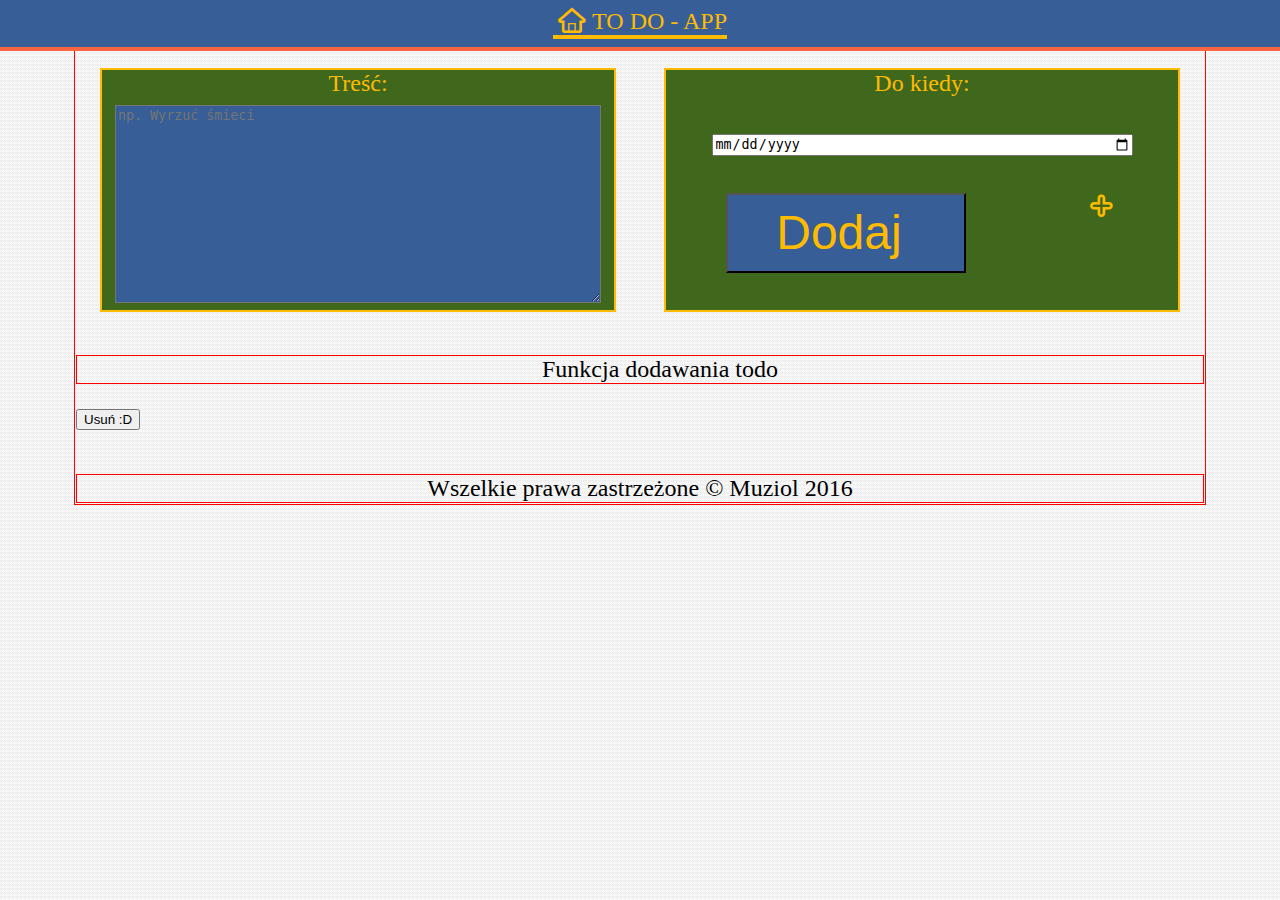
==== index.html @ 24b2ea55 "add fontello, modify colors" ====
<!doctype html>
<html lang="pl">
<head>
  <meta charset="utf-8">
  <meta http-equiv="X-UA-Compatibile" content="IE=edge,chrome=1">
  <meta name="viewport" content="width=device-width, initial-scale=1, maximum-scale=1">

  <title>TO DO LIST</title>

  <link rel="stylesheet" href="css/style.css">
  <link rel="stylesheet" href="http://basehold.it/24">
  <link rel="stylesheet" href="css/fontello.css">

</head>
<body>
<header><a href="#top"><i class="demo-icon icon-home-outline"></i> TO DO - APP</a></header>
<main>

  <div class="input_todo">
  <form action="" method="post">
    <div>
      <label for="content_todo">Treść:</label>
      <textarea name="content_todo" id="content_todo" placeholder="np. Wyrzuć śmieci"></textarea>
    </div>
    <div>
      <label for="data_todo">Do kiedy: </label>
      <input type="date" name="data_todo" id="data_todo">
      <input type="submit" name="add_todo" value="Dodaj ">
      <i class="demo-icon icon-plus-outline"></i>
      <div id="errors">Brak treści lub daty</div>
    </div>
  </form>
  </div>

  <div id="list">
    <ul id="lista_todo">
      Funkcja dodawania todo
    </ul>
  </div>

  <input type="button" name="" value="Usuń :D">

  <footer>Wszelkie prawa zastrzeżone &copy; Muziol 2016</footer>

</main>

</body>
</html>
---- css/style.css ----
*{
  margin: 0 auto;
}
body{
  background-image: url(../img/1.jpg);
  background-repeat: repeat;
  font-size: 1.5em;
  display: flex;
  align-items: center;
  justify-content: center;
}
main{
  border: 1px solid red;
  padding: 0.09rem;
  margin-top: 2rem;
  /*display: flex;
  align-items: center;
  justify-content: center;
  flex-direction: row;*/
}
header{
  margin: 0;
  padding: 0.5rem;
  overflow: hidden;
  position: fixed;
  top: 0;
  width: 100%;
  border-bottom: 0.3rem solid #ffbb00;
  background-color: #375e97;
  color: #ffbb00;
  display: flex;
  align-items: center;
  justify-content: center;
}
header a, header a:active, header {
  text-decoration: none;
  color: #ffbb00;
  transition: all 2s;
  border-bottom: 0.3rem solid #ffbb00;
}
header a:hover, header:hover {
  color: #fb6542;
  border-bottom: 0.3rem solid #fb6542;
}
form div{
  margin: 1.5rem;
  height: 15rem;
  width: 32rem;
  float: left;
  background-color: #3f681c;
  color: #ffbb00;
  border: 2px solid #ffbb00;
  display: flex;
  align-items: flex-start;
  justify-content: center;
  flex-direction: row;
  flex-wrap: wrap;
}
#list{
  clear: both;
  margin: 1.2rem auto;
  border: 1px solid red;
  display: flex;
  align-items: center;
  justify-content: center;
}
#content_todo {
  height: 12rem;
  max-height: 12rem;
  width: 30rem;
  max-width: 30rem;
  background-color: #375e97;
  word-wrap: break-word;
  color: white;
}
#contend_todo:hover {
  cursor: pointer;
}
.input_todo{
  margin: 0.6rem auto;
  display: flex;
  align-items: center;
  justify-content: center;
  flex-direction: row;
}
form input[type=submit] {
  background-color: #375e97;
  color: #ffbb00;
  width: 15rem;
  height: 5rem;
  transition: all 2s;
  font-size: 3rem;
}
form input[type=submit]:hover {
  background-color: #ffbb00;
  color: #375e97;
}
footer {
  margin: 2.7rem 0 auto auto;
  border: 1px solid red;
  display: flex;
  align-items: center;
  justify-content: center;
}
form input[type=date]{
  width: 26rem;
}
#errors {
  margin: 0;
  width: 18rem;
  height: auto;
  color: red;
  display: none;
  align-items: center;
  justify-content: center;
}
---- css/fontello.css ----
@font-face {
  font-family: 'fontello';
  src: url('../font/fontello.eot?14303715');
  src: url('../font/fontello.eot?14303715#iefix') format('embedded-opentype'),
       url('../font/fontello.woff2?14303715') format('woff2'),
       url('../font/fontello.woff?14303715') format('woff'),
       url('../font/fontello.ttf?14303715') format('truetype'),
       url('../font/fontello.svg?14303715#fontello') format('svg');
  font-weight: normal;
  font-style: normal;
}
/* Chrome hack: SVG is rendered more smooth in Windozze. 100% magic, uncomment if you need it. */
/* Note, that will break hinting! In other OS-es font will be not as sharp as it could be */
/*
@media screen and (-webkit-min-device-pixel-ratio:0) {
  @font-face {
    font-family: 'fontello';
    src: url('../font/fontello.svg?14303715#fontello') format('svg');
  }
}
*/
 
 [class^="icon-"]:before, [class*=" icon-"]:before {
  font-family: "fontello";
  font-style: normal;
  font-weight: normal;
  speak: none;
 
  display: inline-block;
  text-decoration: inherit;
  width: 1em;
  margin-right: .2em;
  text-align: center;
  /* opacity: .8; */
 
  /* For safety - reset parent styles, that can break glyph codes*/
  font-variant: normal;
  text-transform: none;
 
  /* fix buttons height, for twitter bootstrap */
  line-height: 1em;
 
  /* Animation center compensation - margins should be symmetric */
  /* remove if not needed */
  margin-left: .2em;
 
  /* you can be more comfortable with increased icons size */
  /* font-size: 120%; */
 
  /* Font smoothing. That was taken from TWBS */
  -webkit-font-smoothing: antialiased;
  -moz-osx-font-smoothing: grayscale;
 
  /* Uncomment for 3D effect */
  /* text-shadow: 1px 1px 1px rgba(127, 127, 127, 0.3); */
}
 
.icon-home:before { content: '\e800'; } /* '' */
.icon-pencil:before { content: '\e801'; } /* '' */
.icon-calendar:before { content: '\e802'; } /* '' */
.icon-plus-squared:before { content: '\e803'; } /* '' */
.icon-plus-circled:before { content: '\e804'; } /* '' */
.icon-plus:before { content: '\e805'; } /* '' */
.icon-minus:before { content: '\e806'; } /* '' */
.icon-minus-circled:before { content: '\e807'; } /* '' */
.icon-minus-squared:before { content: '\e808'; } /* '' */
.icon-plus-outline:before { content: '\e809'; } /* '' */
.icon-minus-outline:before { content: '\e80a'; } /* '' */
.icon-home-outline:before { content: '\e80b'; } /* '' */
.icon-home-1:before { content: '\e80c'; } /* '' */
.icon-calendar-1:before { content: '\e80d'; } /* '' */
.icon-calendar-outlilne:before { content: '\e80e'; } /* '' */
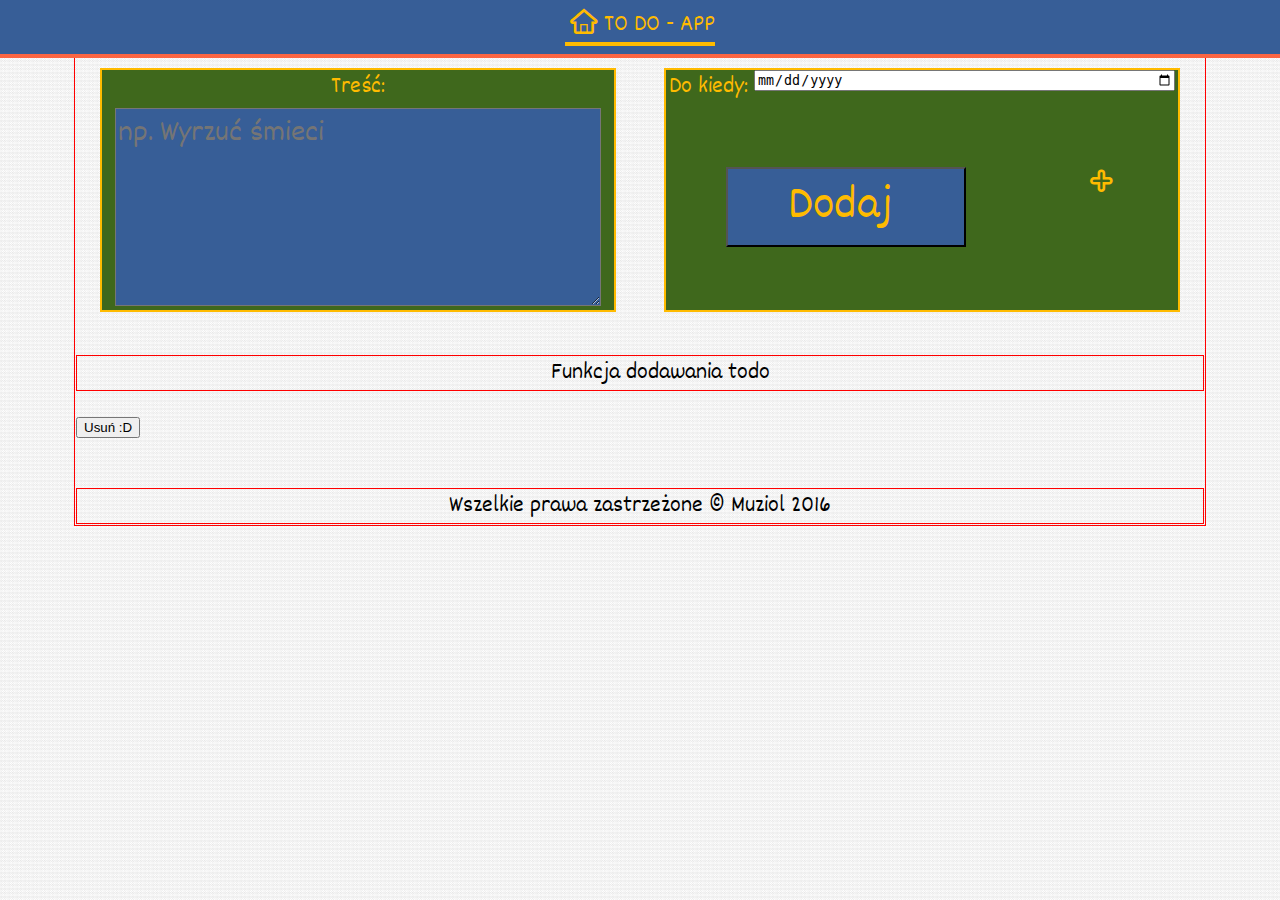
==== commit 8c42e28e: "add font" ====
--- a/index.html
+++ b/index.html
@@ -10,6 +10,7 @@
   <link rel="stylesheet" href="css/style.css">
   <link rel="stylesheet" href="http://basehold.it/24">
   <link rel="stylesheet" href="css/fontello.css">
+  <link href="https://fonts.googleapis.com/css?family=Dekko&amp;subset=latin-ext" rel="stylesheet">
 
 </head>
 <body>
--- a/css/style.css
+++ b/css/style.css
@@ -2,6 +2,7 @@
   margin: 0 auto;
 }
 body{
+  font-family: 'Dekko', cursive;
   background-image: url(../img/1.jpg);
   background-repeat: repeat;
   font-size: 1.5em;
@@ -72,6 +73,8 @@
   background-color: #375e97;
   word-wrap: break-word;
   color: white;
+  font-family: 'Dekko', cursive;
+  font-size: 2rem;
 }
 #contend_todo:hover {
   cursor: pointer;
@@ -90,6 +93,7 @@
   height: 5rem;
   transition: all 2s;
   font-size: 3rem;
+  font-family: 'Dekko', cursive;
 }
 form input[type=submit]:hover {
   background-color: #ffbb00;
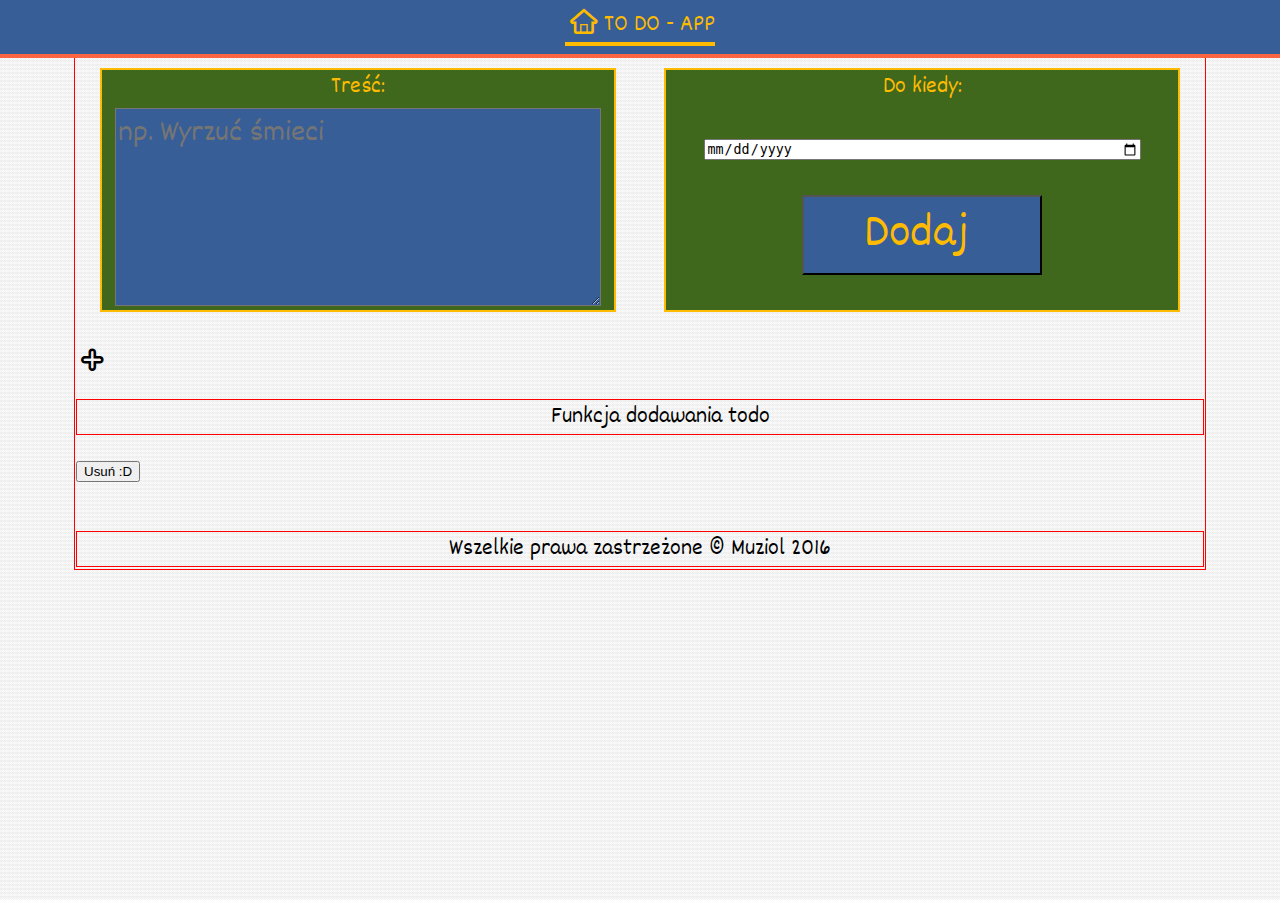
==== commit 67b8a7ba: "male poprawki w css" ====
--- a/index.html
+++ b/index.html
@@ -27,12 +27,12 @@
       <label for="data_todo">Do kiedy: </label>
       <input type="date" name="data_todo" id="data_todo">
       <input type="submit" name="add_todo" value="Dodaj ">
-      <i class="demo-icon icon-plus-outline"></i>
+      
       <div id="errors">Brak treści lub daty</div>
     </div>
   </form>
   </div>
-
+<i class="demo-icon icon-plus-outline"></i>
   <div id="list">
     <ul id="lista_todo">
       Funkcja dodawania todo
--- a/css/style.css
+++ b/css/style.css
@@ -107,7 +107,7 @@
   justify-content: center;
 }
 form input[type=date]{
-  width: 26rem;
+  width: 27rem;
 }
 #errors {
   margin: 0;
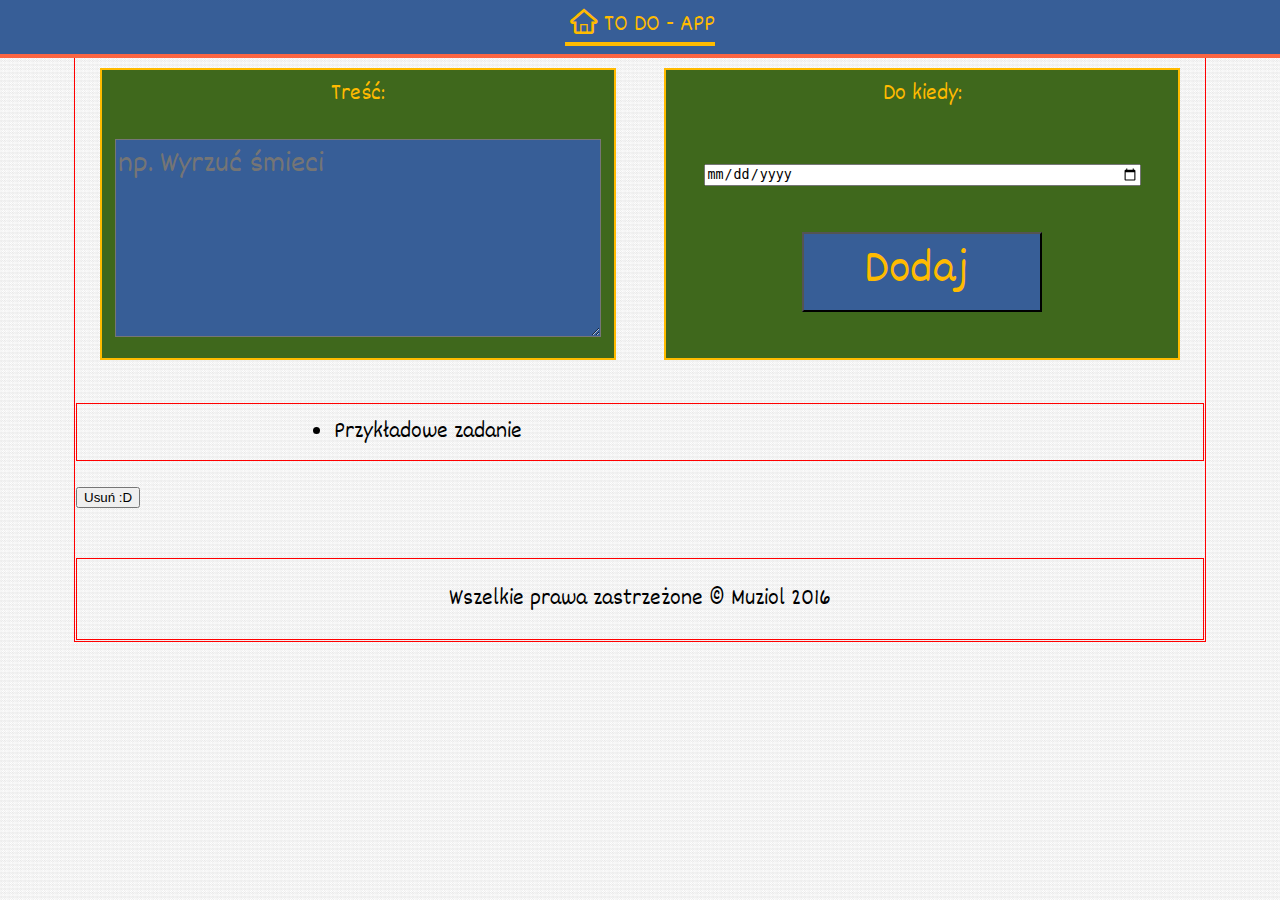
==== commit 9e9ede20: "ulepszenie css" ====
--- a/index.html
+++ b/index.html
@@ -32,10 +32,10 @@
     </div>
   </form>
   </div>
-<i class="demo-icon icon-plus-outline"></i>
+
   <div id="list">
     <ul id="lista_todo">
-      Funkcja dodawania todo
+      <li>Przykładowe zadanie</li>
     </ul>
   </div>
 
--- a/css/style.css
+++ b/css/style.css
@@ -45,7 +45,7 @@
 }
 form div{
   margin: 1.5rem;
-  height: 15rem;
+  height: 18rem;
   width: 32rem;
   float: left;
   background-color: #3f681c;
@@ -101,10 +101,12 @@
 }
 footer {
   margin: 2.7rem 0 auto auto;
+  padding: 0.5rem;
   border: 1px solid red;
   display: flex;
   align-items: center;
   justify-content: center;
+  line-height: 4rem;
 }
 form input[type=date]{
   width: 27rem;
@@ -118,3 +120,11 @@
   align-items: center;
   justify-content: center;
 }
+#lista_todo {
+  padding: 0.5rem;
+  columns: 3;
+  line-height: 2.5rem;
+}
+label {
+  line-height: 3rem;
+}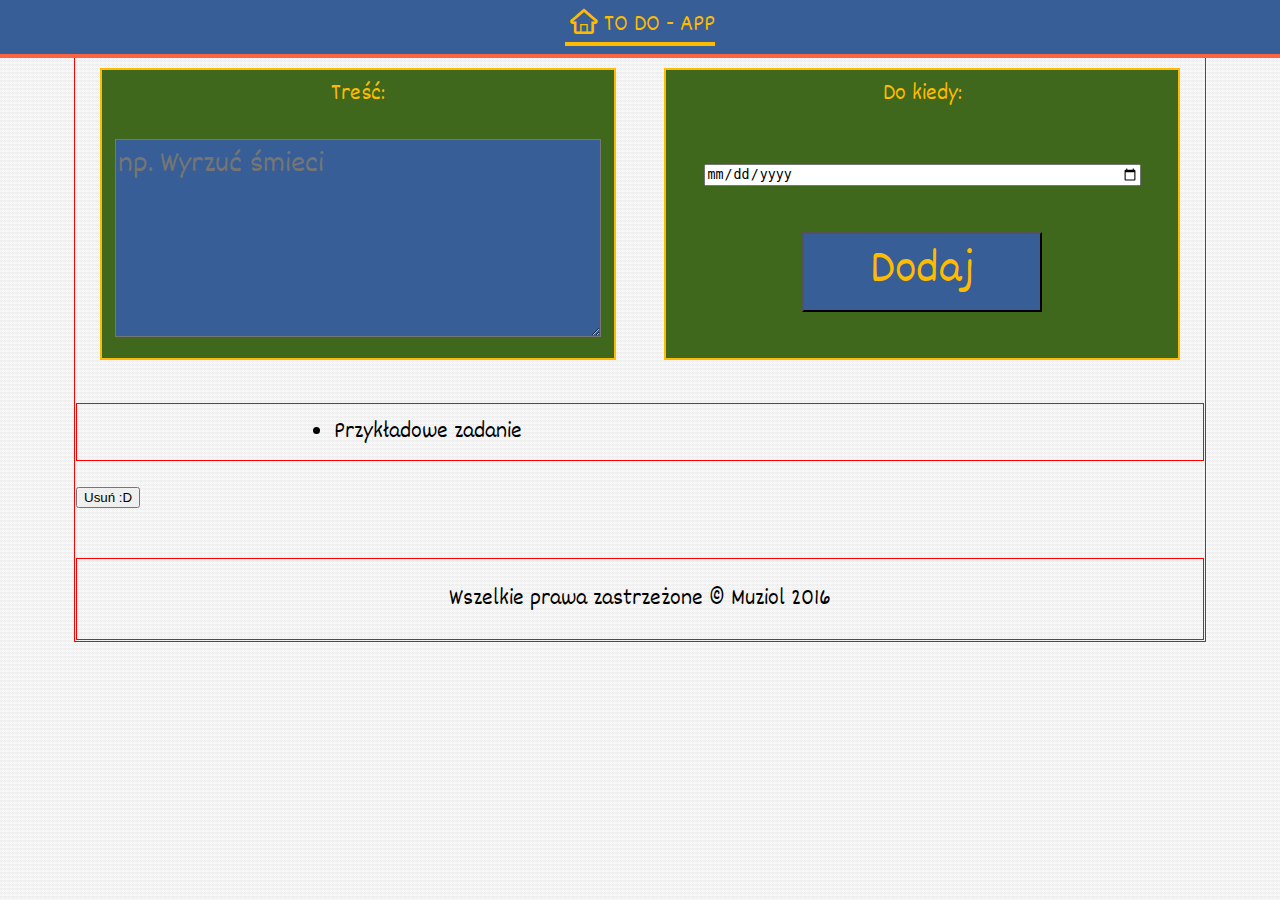
==== commit d7dd618b: "yes" ====
--- a/index.html
+++ b/index.html
@@ -26,8 +26,8 @@
     <div>
       <label for="data_todo">Do kiedy: </label>
       <input type="date" name="data_todo" id="data_todo">
-      <input type="submit" name="add_todo" value="Dodaj ">
-      
+      <input type="submit" name="add_todo" value="Dodaj" id="dodajEl">
+
       <div id="errors">Brak treści lub daty</div>
     </div>
   </form>
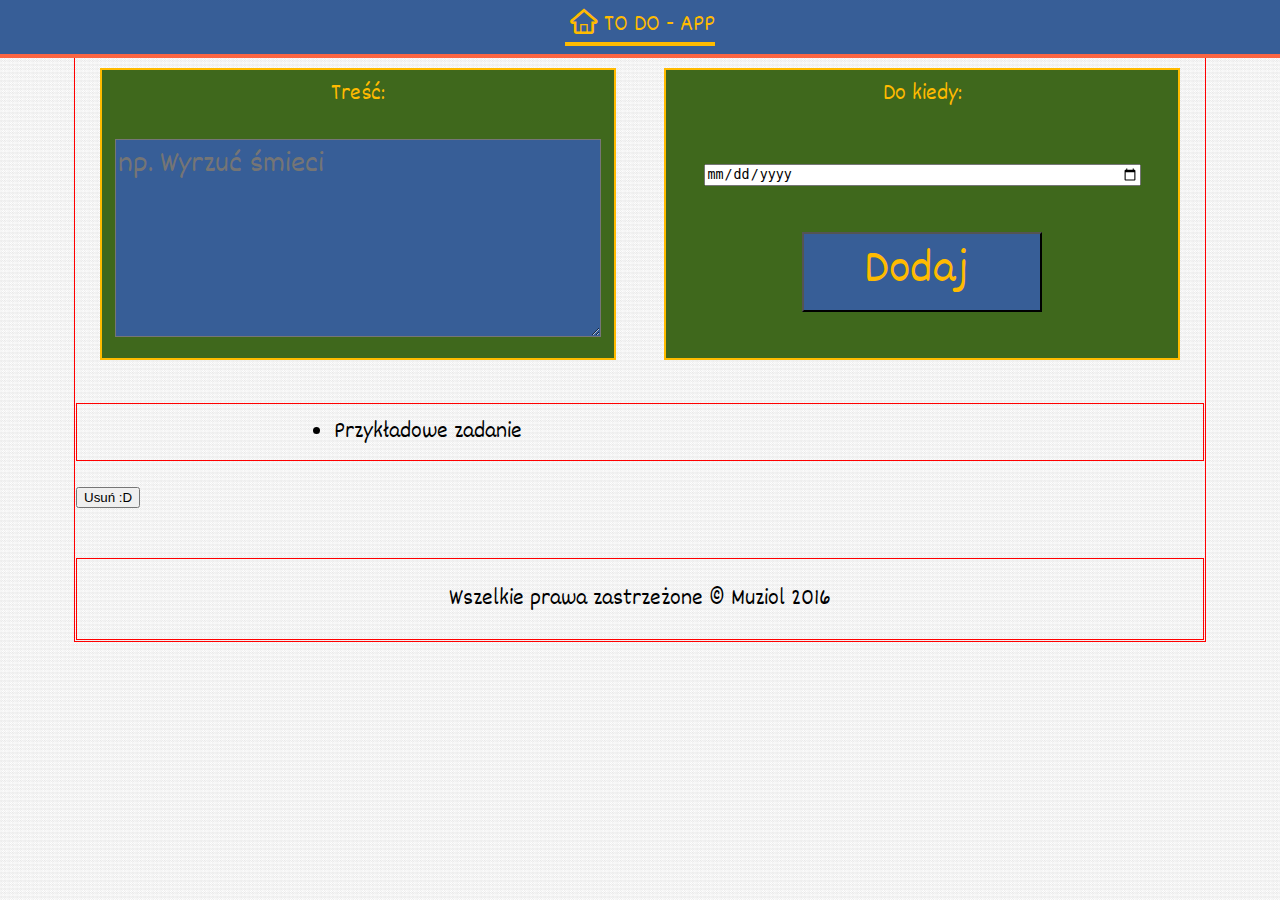
==== commit 38fe2f2c: "update css in index" ====
--- a/index.html
+++ b/index.html
@@ -7,6 +7,7 @@
 
   <title>TO DO LIST</title>
 
+  <link rel="stylesheet" type="text/css" href="https://github.com/kuba-orlik/css-vertical-rhythm-reset/blob/master/reset.css">
   <link rel="stylesheet" href="css/style.css">
   <link rel="stylesheet" href="http://basehold.it/24">
   <link rel="stylesheet" href="css/fontello.css">
@@ -26,8 +27,8 @@
     <div>
       <label for="data_todo">Do kiedy: </label>
       <input type="date" name="data_todo" id="data_todo">
-      <input type="submit" name="add_todo" value="Dodaj" id="dodajEl">
-
+      <input type="submit" name="add_todo" value="Dodaj ">
+      
       <div id="errors">Brak treści lub daty</div>
     </div>
   </form>
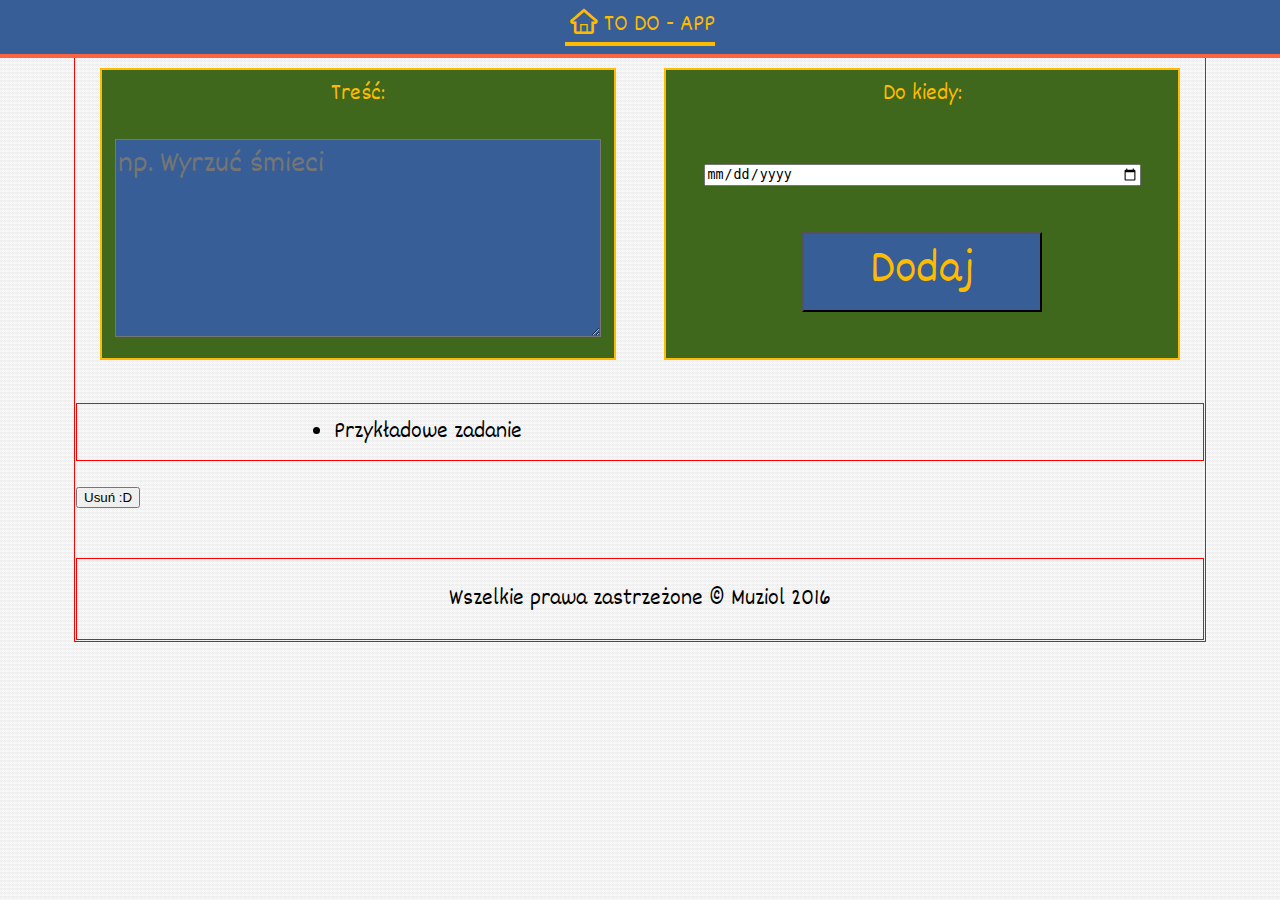
==== commit 2e819937: "Merge branch 'master' of https://github.com/muziol/sealcode_homework2" ====
--- a/index.html
+++ b/index.html
@@ -27,8 +27,8 @@
     <div>
       <label for="data_todo">Do kiedy: </label>
       <input type="date" name="data_todo" id="data_todo">
-      <input type="submit" name="add_todo" value="Dodaj ">
-      
+      <input type="submit" name="add_todo" value="Dodaj" id="dodajEl">
+
       <div id="errors">Brak treści lub daty</div>
     </div>
   </form>
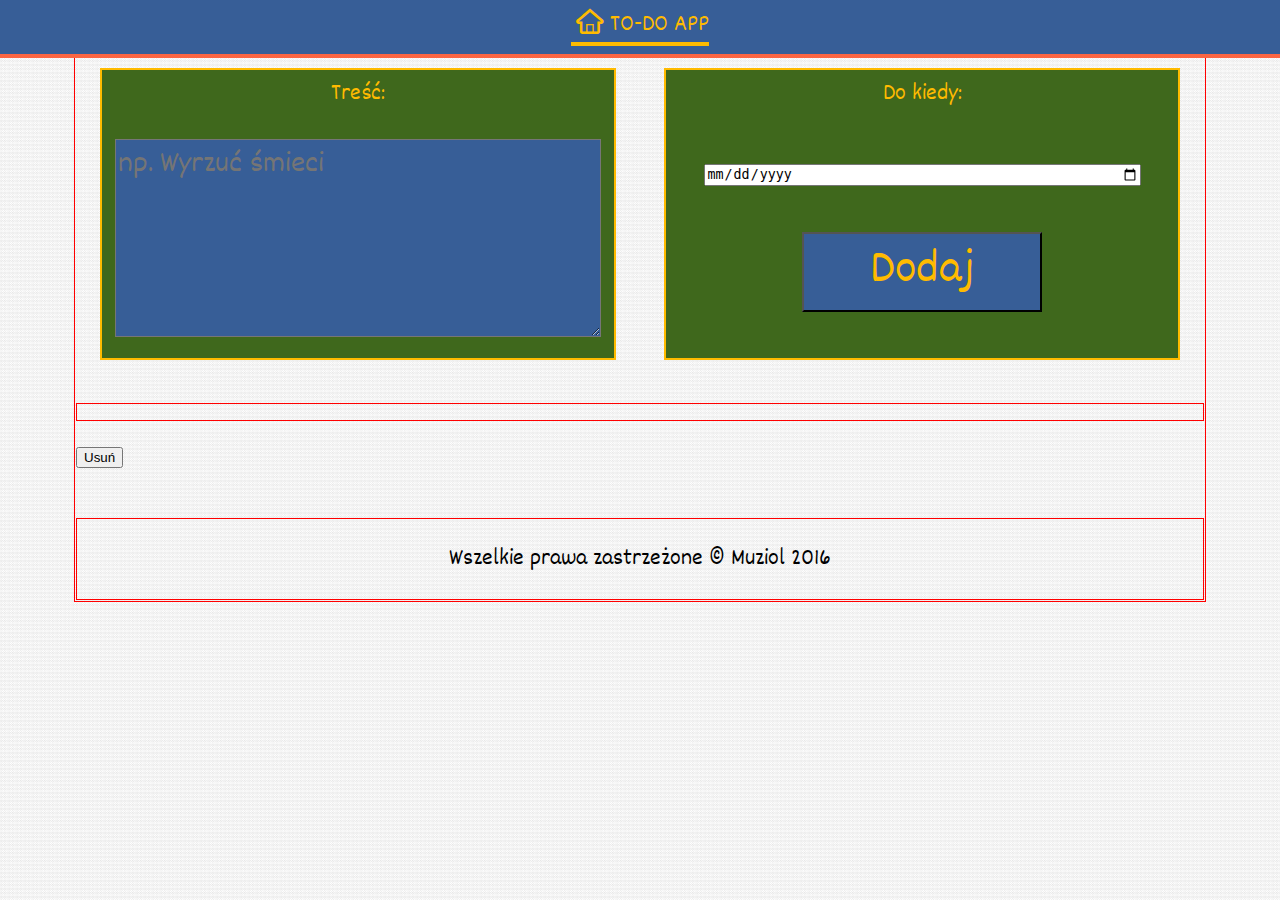
==== commit e0bc2776: "usprawnienie dodawanie i usuwania, kolorki" ====
--- a/index.html
+++ b/index.html
@@ -7,44 +7,47 @@
 
   <title>TO DO LIST</title>
 
-  <link rel="stylesheet" type="text/css" href="https://github.com/kuba-orlik/css-vertical-rhythm-reset/blob/master/reset.css">
+  <!-- <link rel="stylesheet" type="text/css" href="https://github.com/kuba-orlik/css-vertical-rhythm-reset/blob/master/reset.css"> -->
   <link rel="stylesheet" href="css/style.css">
-  <link rel="stylesheet" href="http://basehold.it/24">
+  <!-- <link rel="stylesheet" href="http://basehold.it/24"> -->
+  <link rel="stylesheet" type="text/css" href="">
   <link rel="stylesheet" href="css/fontello.css">
   <link href="https://fonts.googleapis.com/css?family=Dekko&amp;subset=latin-ext" rel="stylesheet">
+  <link href="https://fonts.googleapis.com/css?family=Amatic+SC:400,700&amp;subset=latin-ext" rel="stylesheet"><!-- font-family: 'Amatic SC', cursive; -->
 
 </head>
 <body>
-<header><a href="#top"><i class="demo-icon icon-home-outline"></i> TO DO - APP</a></header>
+<header><a href="#"><i class="demo-icon icon-home-outline"></i> TO-DO  APP</a></header>
 <main>
 
   <div class="input_todo">
-  <form action="" method="post">
+  
     <div>
       <label for="content_todo">Treść:</label>
       <textarea name="content_todo" id="content_todo" placeholder="np. Wyrzuć śmieci"></textarea>
     </div>
     <div>
       <label for="data_todo">Do kiedy: </label>
-      <input type="date" name="data_todo" id="data_todo">
-      <input type="submit" name="add_todo" value="Dodaj" id="dodajEl">
+      <input type="date" id="data_todo">
+      <input type="submit" value="Dodaj" id="ADDKURWA">
 
       <div id="errors">Brak treści lub daty</div>
     </div>
-  </form>
+ 
   </div>
 
   <div id="list">
     <ul id="lista_todo">
-      <li>Przykładowe zadanie</li>
     </ul>
   </div>
 
-  <input type="button" name="" value="Usuń :D">
+  <input type="button" name="" value="Usuń" id="REMKURWA">
 
   <footer>Wszelkie prawa zastrzeżone &copy; Muziol 2016</footer>
 
 </main>
 
+
+<script type="text/javascript" src="js/todo.js"></script>
 </body>
 </html>
--- a/css/style.css
+++ b/css/style.css
@@ -43,7 +43,7 @@
   color: #fb6542;
   border-bottom: 0.3rem solid #fb6542;
 }
-form div{
+.input_todo div{
   margin: 1.5rem;
   height: 18rem;
   width: 32rem;
@@ -86,7 +86,7 @@
   justify-content: center;
   flex-direction: row;
 }
-form input[type=submit] {
+.input_todo input[type=submit] {
   background-color: #375e97;
   color: #ffbb00;
   width: 15rem;
@@ -95,7 +95,7 @@
   font-size: 3rem;
   font-family: 'Dekko', cursive;
 }
-form input[type=submit]:hover {
+.input_todo input[type=submit]:hover {
   background-color: #ffbb00;
   color: #375e97;
 }
@@ -108,7 +108,7 @@
   justify-content: center;
   line-height: 4rem;
 }
-form input[type=date]{
+.input_todo input[type=date]{
   width: 27rem;
 }
 #errors {
@@ -122,9 +122,14 @@
 }
 #lista_todo {
   padding: 0.5rem;
-  columns: 3;
   line-height: 2.5rem;
+  list-style-type: none;
 }
 label {
   line-height: 3rem;
+}
+li {
+  border: 1px red solid;
+  background-color: white;
+  color: black;
 }